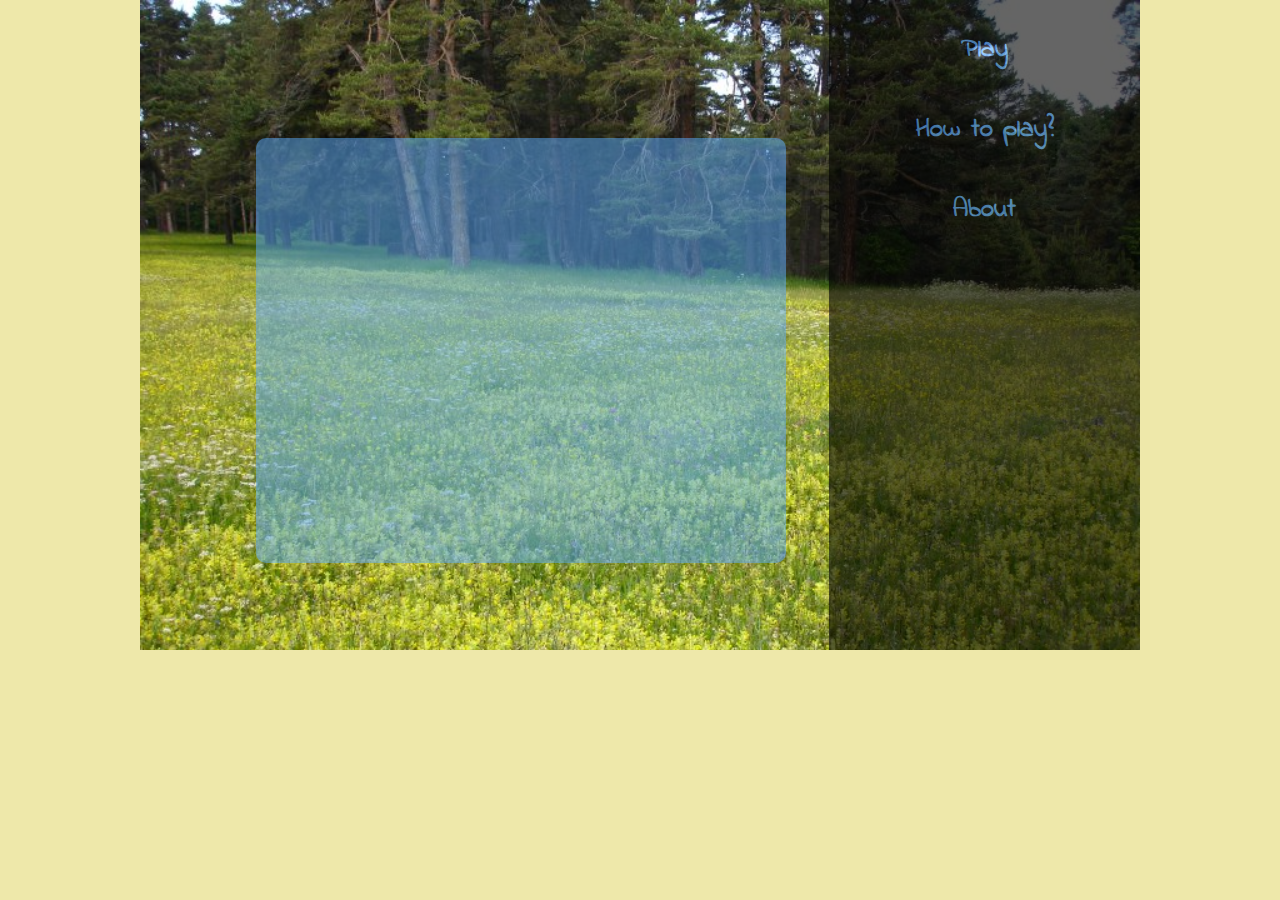
==== TeamWorkJavaScript/public_html/index.html @ 5c355692 "div for the story added" ====
﻿<!DOCTYPE html>
<html xmlns="http://www.w3.org/1999/xhtml">
<head>
    <title>Test game</title>
    <link href="CSS/Style.css" rel="stylesheet" />
    <link href="CSS/animate.css" rel="stylesheet" />
    <script src="Script/jquery-2.1.1.min.js"></script>
    <script src="Script/jquery.lettering.js"></script>
    <script src="Script/jquery.textillate.js"></script>
    <script src="Script/jquery.fittext.js"></script>
    <script src="Script/music.js"></script>
    <script>
        var music = new Audio('./music/animals.mp3');
        music = new Music(music);
    </script>
    <script src="Script/timer.js"></script>
    <script src="Script/messages.js"></script>
    <script>
        var timer = new Timer(90);
    </script>
</head>
<body>
    <div id="wrapper">
        <div id="menu"></div>
        <div id="navigation">
            <button id="back" onclick="(function () {
                $('#menu').show();
                $('#game').hide();
                $('#navigation').hide();
                $('#msg').hide();
                timer.reset();
                startGame();
            })();">
                Back
            </button>
            <button id="pause" onclick="(function () {
                if (timer.paused === false) {
                    document.removeEventListener('keydown', handler, false);
                    $('#msg').show();
                }
                else {
                    document.addEventListener('keydown', handler, false);
                    $('#msg').hide();
                }
                getMessage(messages[0]);
                $('#menu').hide();
                timer.pause();
            })();">
                Pause
            </button>
            <div id="score">Score: <span id="points">0</span></div>
            <div id="timer">Time: <span id="countdown"></span></div>
            <button id="music"onclick="(function () {
                $('#music').css('background-image', 'url(\'./IMG/sound-off.png\')');
            })();">
            </button>
        </div>
        <div id="msg"></div>
        <div id="aboutInfo"></div>
        <div id="howToPlay"></div>
        <div id="story"></div>
        <canvas id="game" width="1000" height="600"></canvas>
        <script>
            $(function () {
                $.get('menu.html', function (data) {
                    $('#menu').append(data);
                });
            });
            $('#game').hide();
            $('#msg').hide();
            $('#aboutInfo').hide();
            $('#howToPlay').hide();
            $('#navigation').hide();
            $(function () {
                //uncomment to animate text
                // $('#text').textillate();
            });
        </script>
    </div>
    <script src="Script/game.js"></script>
    <script src="Script/ball.js"></script>
</body>
</html>
---- TeamWorkJavaScript/public_html/CSS/Style.css ----
body {
    text-align: center;
    background-color: palegoldenrod;
    margin: 0;
    padding: 0;
}
#wrapper{
    margin: 0 auto;
    width: 80%;
}
#info{
    width: 250px;
    height: 500px;
    border: 1px solid red;
    float: right;
}
/* -------- NAVIGATION -------- */
#navigation{
    width: 1000px;
    height: 37px;
    margin: 0 auto;
    background-color: forestgreen;
    font-family: 'Comic Sans MS', Arial, sans-serif;
    box-sizing: border-box;
}
    #back, #pause, #score, #timer{
        display: inline-block;
        margin: 5px 10px;
        padding: 3px 10px;
        border-radius: 10px;
        box-sizing: border-box;
        width: 150px;
        height: 27px;
    }
    #back, #pause{
        background-color: limegreen;
        border: none;
        width: 100px;
        font-family: 'Indie Flower';
        font-weight: bold;
    }
    #score{
        width: 500px;
    }
    #music{
        display: inline-block;
        vertical-align: middle;
        width: 35px;
        height: 40px;
        background: url("../IMG/sound-on.png") no-repeat;
        border: none;
    }

/* ----------- MENU ----------- */
@font-face {
        font-family: 'Indie Flower';
        src: url('../font/IndieFlower.ttf');
    }
    #menu {
        text-align: center;
        background-image: url('../IMG/yellow_meadow.jpg');
        background-repeat: no-repeat;
        background-size: cover;
        margin: 0px auto;
        padding-top: 50px;
        width: 1000px;
        height: 600px;
    }
    .menu{
        float: right;
        width: 311px;
        height: 653px;
        background-color: black;
        opacity: 0.6;
    
        margin-top: -53px;
}
    #start, #story, #controls, #about {
        font-family: 'Indie Flower', 'Comic Sans MS', Arial;
        display: block;
        padding: 15px;
        width: 300px;
        border: 0;
        font-size: 20px;
        color: #5CADFF;
        font-weight:bold;
        background:transparent;
    }
    #start:hover, #story:hover, #controls:hover, #about:hover{
        cursor:pointer;
        background-color: #5CADFF;
        color: black;
    }
    #start{
        margin: 0 auto;
    }
    #story, #controls, #about {
        margin: 10px auto;
    }
/* ----------- END MENU ----------- */

#game {
    /*position: fixed;*/
    /*background-image: url('../IMG/Backround_with_light.png'); */
    background-image: url('../IMG/background_V1_2.jpg');
}
/* ----------- MESSAGE ----------- */
#msg{
    width: 400px;
    height: 200px;
    margin:  5% 27%;
    position: absolute;
    display: block;
    background-color: yellowgreen;
    border-radius: 10px;
    opacity: 0.9;
    color: #000000;
    font-family: 'Indie Flower', 'Comic Sans MS', Arial;
}
/* ----------- MESSAGE ----------- */
#aboutInfo, #howToPlay, #story{
    width: 500px;
    height: 400px;
    margin:  -40% 10%;
    padding-top: 10px;
    position: absolute;
    display: block;
    background-color: #5CADFF;
    border-radius: 10px;
    opacity: 0.5;
    color: #000000;
    font-family: Tahoma, Arial, sans-serif;
    font-size: 20px;
}
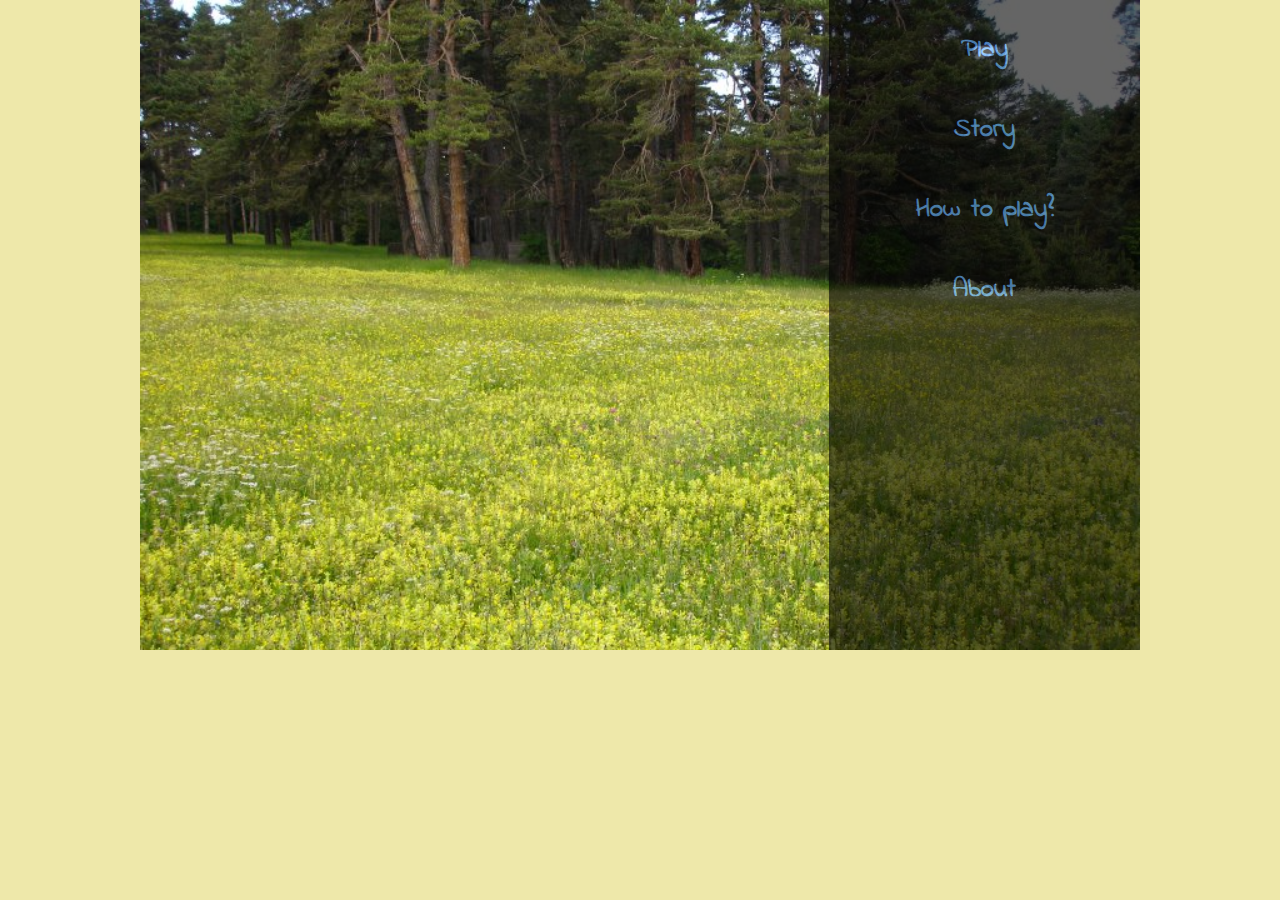
==== commit 49f3b8b5: "active menu buttons" ====
--- a/TeamWorkJavaScript/public_html/index.html
+++ b/TeamWorkJavaScript/public_html/index.html
@@ -58,7 +58,7 @@
         <div id="msg"></div>
         <div id="aboutInfo"></div>
         <div id="howToPlay"></div>
-        <div id="story"></div>
+        <div id="gameStory"></div>
         <canvas id="game" width="1000" height="600"></canvas>
         <script>
             $(function () {
@@ -70,6 +70,7 @@
             $('#msg').hide();
             $('#aboutInfo').hide();
             $('#howToPlay').hide();
+            $('#gameStory').hide();
             $('#navigation').hide();
             $(function () {
                 //uncomment to animate text
--- a/TeamWorkJavaScript/public_html/CSS/Style.css
+++ b/TeamWorkJavaScript/public_html/CSS/Style.css
@@ -118,7 +118,7 @@
     font-family: 'Indie Flower', 'Comic Sans MS', Arial;
 }
 /* ----------- MESSAGE ----------- */
-#aboutInfo, #howToPlay, #story{
+#aboutInfo, #howToPlay, #gameStory{
     width: 500px;
     height: 400px;
     margin:  -40% 10%;
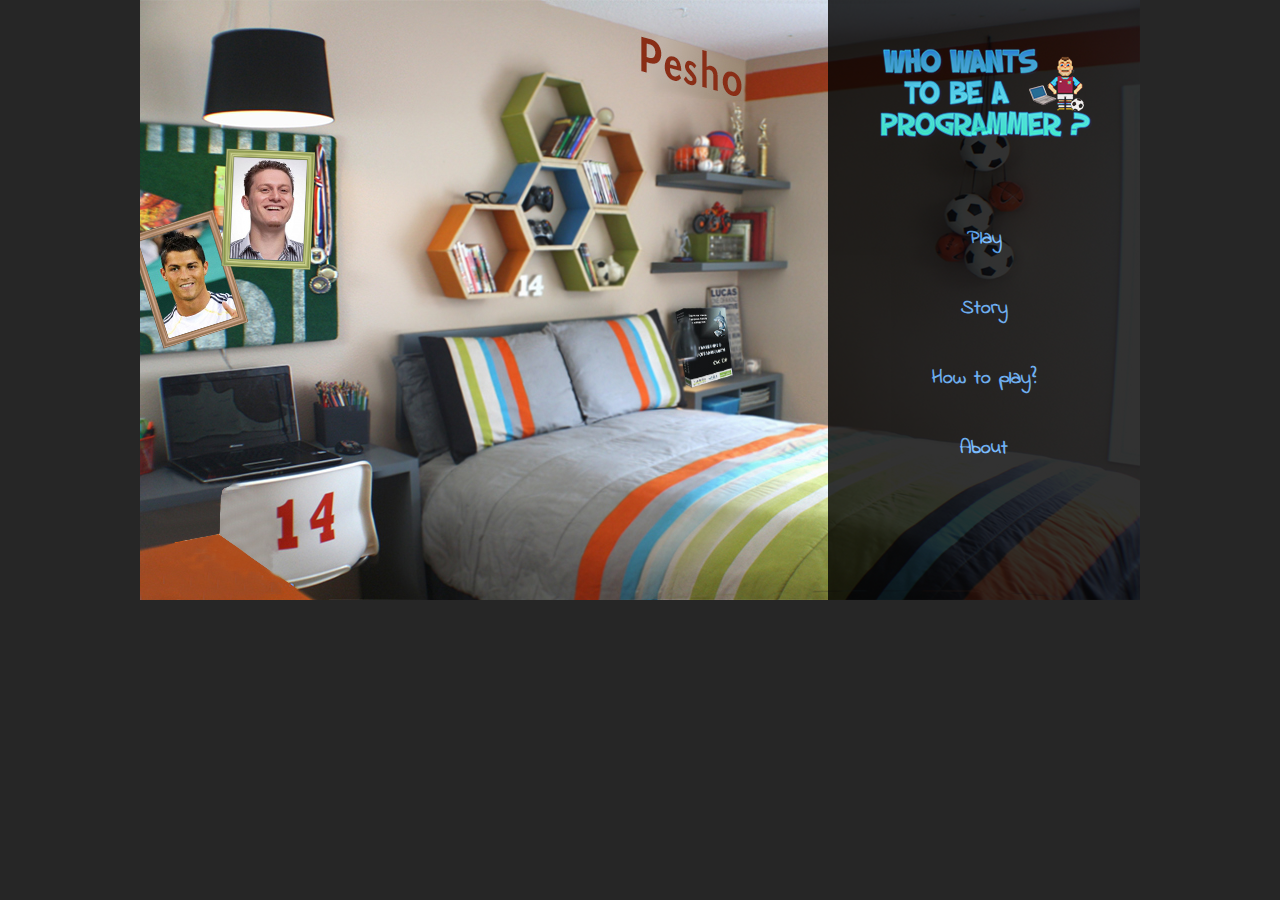
==== commit bbfd7ae6: "index menu" ====
--- a/TeamWorkJavaScript/public_html/index.html
+++ b/TeamWorkJavaScript/public_html/index.html
@@ -22,18 +22,17 @@
 <body>
     <div id="wrapper">
         <div id="menu"></div>
-        <div id="navigation">
-            <button id="back" onclick="(function () {
+            <div id="navigation">
+                <div id="back" onclick="(function () {
                 $('#menu').show();
                 $('#game').hide();
                 $('#navigation').hide();
                 $('#msg').hide();
                 timer.reset();
                 startGame();
-            })();">
-                Back
-            </button>
-            <button id="pause" onclick="(function () {
+                })();">Back</div>
+                
+                 <div id="pause" onclick="(function () {
                 if (timer.paused === false) {
                     document.removeEventListener('keydown', handler, false);
                     $('#msg').show();
@@ -45,16 +44,16 @@
                 getMessage(messages[0]);
                 $('#menu').hide();
                 timer.pause();
-            })();">
-                Pause
-            </button>
-            <div id="score">Score: <span id="points">0</span></div>
-            <div id="timer">Time: <span id="countdown"></span></div>
-            <button id="music"onclick="(function () {
-                $('#music').css('background-image', 'url(\'./IMG/sound-off.png\')');
-            })();">
-            </button>
-        </div>
+            })();">Pause                     
+                </div>
+                
+                <div id="score">Score: <span id="points">0</span></div>
+                <div id="timer">Time: <span id="countdown"></span></div>
+                <button id="music"onclick="(function () {
+                    $('#music').css('background-image', 'url(\'./IMG/sound-off.png\')');
+                })();">
+                </button>
+            </div>
         <div id="msg"></div>
         <div id="aboutInfo"></div>
         <div id="howToPlay"></div>
--- a/TeamWorkJavaScript/public_html/CSS/Style.css
+++ b/TeamWorkJavaScript/public_html/CSS/Style.css
@@ -1,6 +1,6 @@
 body {
     text-align: center;
-    background-color: palegoldenrod;
+    background-color: #262626;
     margin: 0;
     padding: 0;
 }
@@ -19,28 +19,43 @@
     width: 1000px;
     height: 37px;
     margin: 0 auto;
-    background-color: forestgreen;
+    background-color: black;
     font-family: 'Comic Sans MS', Arial, sans-serif;
     box-sizing: border-box;
+    padding-bottom: 44px;
 }
-    #back, #pause, #score, #timer{
+    #score, #timer{
         display: inline-block;
         margin: 5px 10px;
         padding: 3px 10px;
-        border-radius: 10px;
         box-sizing: border-box;
         width: 150px;
         height: 27px;
+        color: #5CADFF;
     }
     #back, #pause{
-        background-color: limegreen;
-        border: none;
-        width: 100px;
         font-family: 'Indie Flower';
         font-weight: bold;
+        display: inline-block;
+        color: #5CADFF;
+        margin-right: 17px;
+        width: 100px;
+    }
+    #back:hover, #pause:hover{
+        background-color: #5CADFF;
+        font-family: 'Indie Flower';
+        color: black;
+        cursor: pointer;
+        -webkit-transition: all .1s ease; /* For Safari 3.1 to 6.0 */
+        transition: width 1s linear 2s;
+    }
+    #pause:focus{
+        background-color: #5CADFF;
+        color: black;
     }
     #score{
         width: 500px;
+        color: #5CADFF;
     }
     #music{
         display: inline-block;
@@ -49,6 +64,7 @@
         height: 40px;
         background: url("../IMG/sound-on.png") no-repeat;
         border: none;
+        color: #5CADFF;
     }
 
 /* ----------- MENU ----------- */
@@ -58,22 +74,21 @@
     }
     #menu {
         text-align: center;
-        background-image: url('../IMG/yellow_meadow.jpg');
+        background-image: url('../IMG/background_Menu_V3.jpg');
         background-repeat: no-repeat;
         background-size: cover;
         margin: 0px auto;
-        padding-top: 50px;
         width: 1000px;
         height: 600px;
     }
     .menu{
         float: right;
-        width: 311px;
-        height: 653px;
+        width: 312px;
+        height: 579px;
         background-color: black;
-        opacity: 0.6;
-    
-        margin-top: -53px;
+        opacity: 0.8;
+        padding-top: 21px;
+        margin-top: 0px;
 }
     #start, #story, #controls, #about {
         font-family: 'Indie Flower', 'Comic Sans MS', Arial;
@@ -81,7 +96,7 @@
         padding: 15px;
         width: 300px;
         border: 0;
-        font-size: 20px;
+        font-size: 15px;
         color: #5CADFF;
         font-weight:bold;
         background:transparent;
@@ -90,7 +105,16 @@
         cursor:pointer;
         background-color: #5CADFF;
         color: black;
+        font-size: 30px;
+        -webkit-transition: all .3s ease; /* For Safari 3.1 to 6.0 */
+        transition: all .3s ease;
     }
+    #start:focus, #story:focus, #controls:focus, #about:focus{
+    cursor:pointer;
+    background-color: #5CADFF;
+    color: black;
+    font-size: 30px;
+}
     #start{
         margin: 0 auto;
     }
@@ -98,7 +122,16 @@
         margin: 10px auto;
     }
 /* ----------- END MENU ----------- */
-
+.logo{
+    margin-bottom: 61px;
+    margin-top: 20px;
+}
+/* ----------- logo ----------- */
+.logo{
+    margin-bottom: 61px;
+    margin-top: 20px;
+}
+/* ----------- END LOGO ----------- */
 #game {
     /*position: fixed;*/
     /*background-image: url('../IMG/Backround_with_light.png'); */
@@ -111,23 +144,23 @@
     margin:  5% 27%;
     position: absolute;
     display: block;
-    background-color: yellowgreen;
+    background-color: #5CADFF;
     border-radius: 10px;
-    opacity: 0.9;
+    opacity: 0.8;
     color: #000000;
     font-family: 'Indie Flower', 'Comic Sans MS', Arial;
 }
 /* ----------- MESSAGE ----------- */
 #aboutInfo, #howToPlay, #gameStory{
     width: 500px;
-    height: 400px;
-    margin:  -40% 10%;
+    height: 450px;
+    margin:  -37% 10%;
     padding-top: 10px;
     position: absolute;
     display: block;
     background-color: #5CADFF;
     border-radius: 10px;
-    opacity: 0.5;
+    opacity: 0.8;
     color: #000000;
     font-family: Tahoma, Arial, sans-serif;
     font-size: 20px;
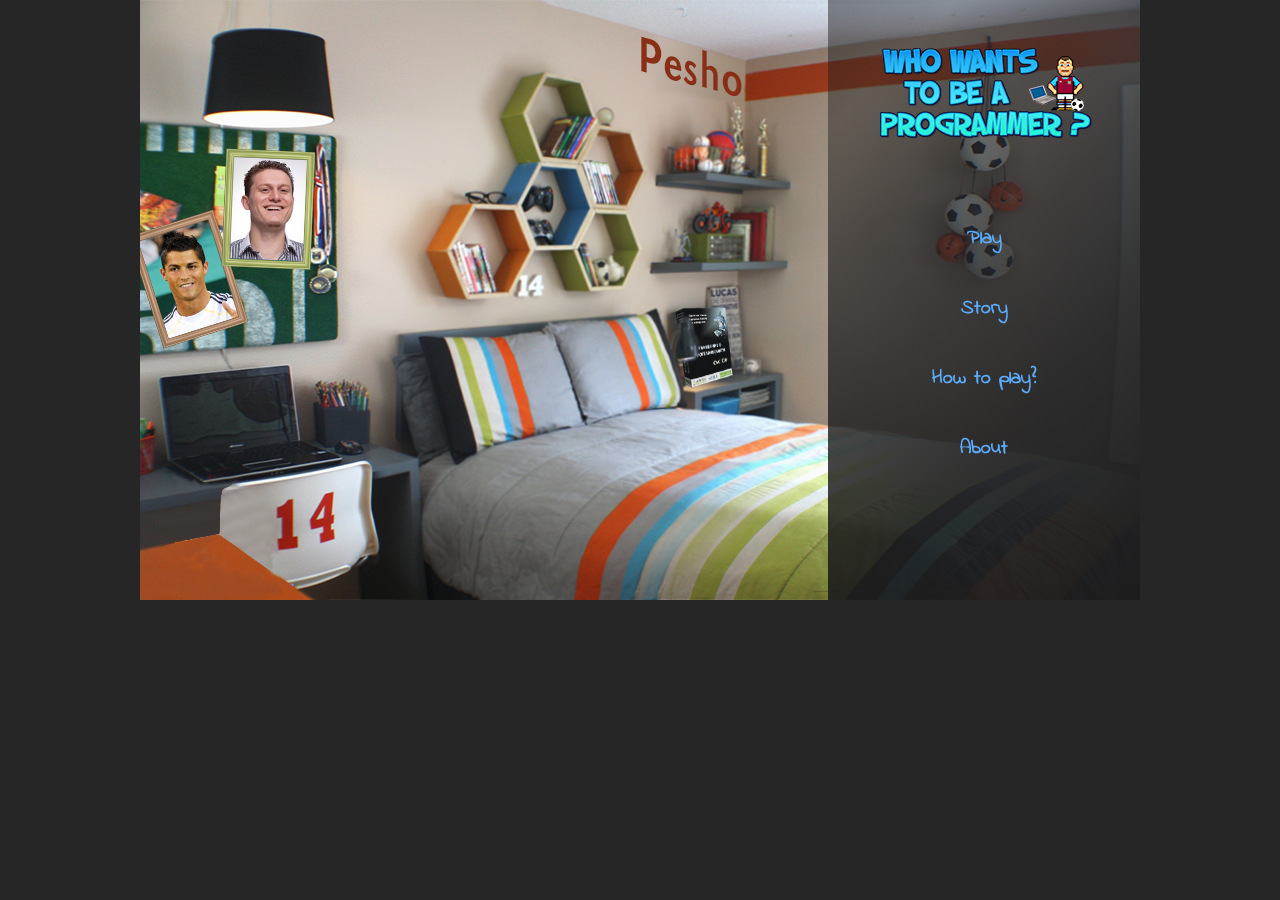
==== commit 93ae3e69: "game fix" ====
--- a/TeamWorkJavaScript/public_html/index.html
+++ b/TeamWorkJavaScript/public_html/index.html
@@ -9,15 +9,16 @@
     <script src="Script/jquery.textillate.js"></script>
     <script src="Script/jquery.fittext.js"></script>
     <script src="Script/music.js"></script>
+    <script src="Script/timer.js"></script>
+    <script src="Script/game.js"></script>
     <script>
         var music = new Audio('./music/animals.mp3');
         music = new Music(music);
     </script>
-    <script src="Script/timer.js"></script>
+    <script>
+        var timer = new Timer(9);
+    </script>
     <script src="Script/messages.js"></script>
-    <script>
-        var timer = new Timer(90);
-    </script>
 </head>
 <body>
     <div id="wrapper">
@@ -29,12 +30,13 @@
                 $('#navigation').hide();
                 $('#msg').hide();
                 timer.reset();
-                startGame();
+                startGame(1);
                 })();">Back</div>
                 
                  <div id="pause" onclick="(function () {
                 if (timer.paused === false) {
                     document.removeEventListener('keydown', handler, false);
+                    clearInterval(enemyMovement);
                     $('#msg').show();
                 }
                 else {
@@ -71,13 +73,7 @@
             $('#howToPlay').hide();
             $('#gameStory').hide();
             $('#navigation').hide();
-            $(function () {
-                //uncomment to animate text
-                // $('#text').textillate();
-            });
         </script>
     </div>
-    <script src="Script/game.js"></script>
-    <script src="Script/ball.js"></script>
 </body>
 </html>
--- a/TeamWorkJavaScript/public_html/CSS/Style.css
+++ b/TeamWorkJavaScript/public_html/CSS/Style.css
@@ -23,6 +23,7 @@
     font-family: 'Comic Sans MS', Arial, sans-serif;
     box-sizing: border-box;
     padding-bottom: 44px;
+    opacity: 0.8;
 }
     #score, #timer{
         display: inline-block;
@@ -85,10 +86,24 @@
         float: right;
         width: 312px;
         height: 579px;
-        background-color: black;
-        opacity: 0.8;
+       // background-color: black;
+       // opacity: 0.8;
         padding-top: 21px;
         margin-top: 0px;
+        /* IE9 SVG, needs conditional override of 'filter' to 'none' */
+       background: url([data-uri]);
+       background: -moz-linear-gradient(-45deg,  rgba(28,28,28,0.49) 1%, rgba(28,28,28,0.44) 14%, rgba(28,28,28,0.65) 30%, rgba(28,28,28,0.8) 47%, rgba(28,28,28,0.9) 66%, rgba(28,28,28,0.95) 84%, rgba(28,28,28,0.99) 98%, rgba(28,28,28,1) 100%); /* FF3.6+ */
+       background: -webkit-gradient(linear, left top, right bottom, color-stop(1%,rgba(28,28,28,0.49)), color-stop(14%,rgba(28,28,28,0.44)), color-stop(30%,rgba(28,28,28,0.65)), color-stop(47%,rgba(28,28,28,0.8)), color-stop(66%,rgba(28,28,28,0.9)), color-stop(84%,rgba(28,28,28,0.95)), color-stop(98%,rgba(28,28,28,0.99)), color-stop(100%,rgba(28,28,28,1))); /* Chrome,Safari4+ */
+       background: -webkit-linear-gradient(-45deg,  rgba(28,28,28,0.49) 1%,rgba(28,28,28,0.44) 14%,rgba(28,28,28,0.65) 30%,rgba(28,28,28,0.8) 47%,rgba(28,28,28,0.9) 66%,rgba(28,28,28,0.95) 84%,rgba(28,28,28,0.99) 98%,rgba(28,28,28,1) 100%); /* Chrome10+,Safari5.1+ */
+       background: -o-linear-gradient(-45deg,  rgba(28,28,28,0.49) 1%,rgba(28,28,28,0.44) 14%,rgba(28,28,28,0.65) 30%,rgba(28,28,28,0.8) 47%,rgba(28,28,28,0.9) 66%,rgba(28,28,28,0.95) 84%,rgba(28,28,28,0.99) 98%,rgba(28,28,28,1) 100%); /* Opera 11.10+ */
+       background: -ms-linear-gradient(-45deg,  rgba(28,28,28,0.49) 1%,rgba(28,28,28,0.44) 14%,rgba(28,28,28,0.65) 30%,rgba(28,28,28,0.8) 47%,rgba(28,28,28,0.9) 66%,rgba(28,28,28,0.95) 84%,rgba(28,28,28,0.99) 98%,rgba(28,28,28,1) 100%); /* IE10+ */
+       background: linear-gradient(135deg,  rgba(28,28,28,0.49) 1%,rgba(28,28,28,0.44) 14%,rgba(28,28,28,0.65) 30%,rgba(28,28,28,0.8) 47%,rgba(28,28,28,0.9) 66%,rgba(28,28,28,0.95) 84%,rgba(28,28,28,0.99) 98%,rgba(28,28,28,1) 100%); /* W3C */
+       filter: progid:DXImageTransform.Microsoft.gradient( startColorstr='#7d1c1c1c', endColorstr='#1c1c1c',GradientType=1 ); /* IE6-8 fallback on horizontal gradient */
+
+
+
+
+
 }
     #start, #story, #controls, #about {
         font-family: 'Indie Flower', 'Comic Sans MS', Arial;
@@ -165,3 +180,59 @@
     font-family: Tahoma, Arial, sans-serif;
     font-size: 20px;
 }
+/* ----------- howToPlay ----------- */
+.keyImg{
+    margin-left: 86px;
+    height: 72px;
+    margin-top: -216px;
+    width: 33px;
+    height: 54px;
+    opacity: 1 !important;
+}
+.avoid{
+    font-size: 20px;
+    margin-top: 46px;
+    margin-left: 28px;
+    width: 50px;
+}
+.collect{
+    font-size: 20px;
+    margin-left: -371px;
+    margin-right: 10px;   
+    margin-top: 29px;
+}
+.howToPlay{
+    font-size: 37px;
+    font-family: 'Comic Sans MS', Arial, sans-serif;
+    font-weight: bold;
+    margin-top: 7px;
+}
+.upKeys{
+    margin-top: 109px;
+    margin-left: -276px;
+}
+.move{
+    margin-left: 215px;
+    margin-top: -70px;
+}
+.fire{
+    margin-left: 194px;
+    margin-top: -64px;
+}
+.space{
+    margin-left: -279px;
+    margin-top: -193px;
+    /* width: 118px; */
+}
+.spaceImg{
+    width: 196px;
+    height: 54px;
+}
+.shap{
+    margin-top: -56px;
+    margin-left: -120px;
+}
+.shap1{
+    margin-top: -56px;
+    margin-left: -172px;
+}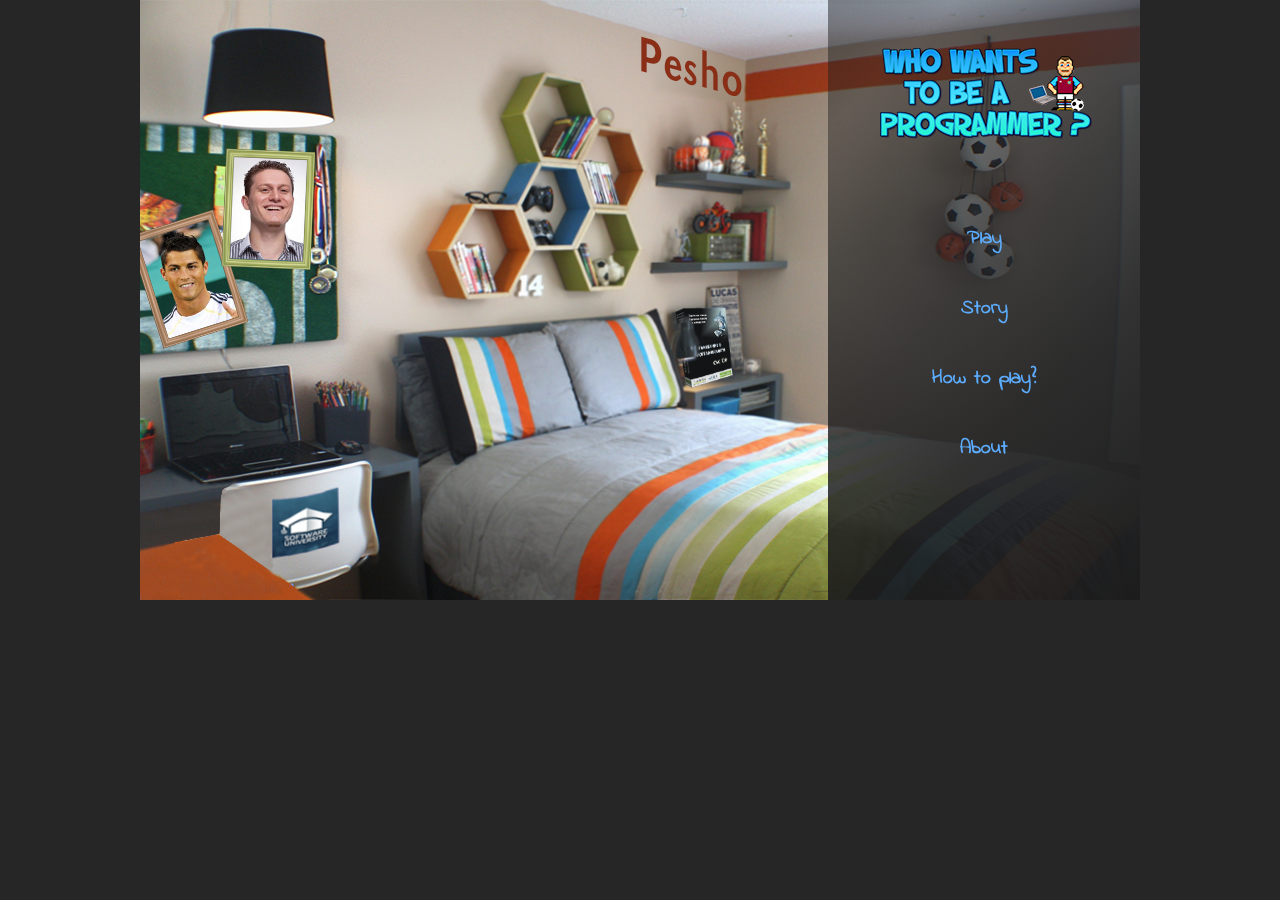
==== commit 586b72b0: "new background" ====
--- a/TeamWorkJavaScript/public_html/index.html
+++ b/TeamWorkJavaScript/public_html/index.html
@@ -1,7 +1,7 @@
 ﻿<!DOCTYPE html>
 <html xmlns="http://www.w3.org/1999/xhtml">
 <head>
-    <title>Test game</title>
+    <title>Who wants to be a programmer</title>
     <link href="CSS/Style.css" rel="stylesheet" />
     <link href="CSS/animate.css" rel="stylesheet" />
     <script src="Script/jquery-2.1.1.min.js"></script>
@@ -12,31 +12,25 @@
     <script src="Script/timer.js"></script>
     <script src="Script/game.js"></script>
     <script>
-        var music = new Audio('./music/animals.mp3');
-        music = new Music(music);
-    </script>
-    <script>
-        var timer = new Timer(9);
+        var timer = new Timer(120);
+        var audio = new Audio('./music/Game_win.mp3');
+        audio.play();
     </script>
     <script src="Script/messages.js"></script>
 </head>
 <body>
     <div id="wrapper">
         <div id="menu"></div>
-            <div id="navigation">
-                <div id="back" onclick="(function () {
-                $('#menu').show();
-                $('#game').hide();
-                $('#navigation').hide();
-                $('#msg').hide();
-                timer.reset();
-                startGame(1);
-                })();">Back</div>
-                
-                 <div id="pause" onclick="(function () {
+        <div id="navigation">
+            <div id="back" onclick="
+    $('#menu').show();
+    $('#game').hide();
+    $('#navigation').hide();
+    $('#msg').hide();
+    timer.reset(); location.href = 'index.html';">Back</div>
+            <div id="pause" onclick="(function () {
                 if (timer.paused === false) {
                     document.removeEventListener('keydown', handler, false);
-                    clearInterval(enemyMovement);
                     $('#msg').show();
                 }
                 else {
@@ -44,18 +38,28 @@
                     $('#msg').hide();
                 }
                 getMessage(messages[0]);
-                $('#menu').hide();
+                //$('#menu').hide();
                 timer.pause();
-            })();">Pause                     
-                </div>
-                
-                <div id="score">Score: <span id="points">0</span></div>
-                <div id="timer">Time: <span id="countdown"></span></div>
-                <button id="music"onclick="(function () {
-                    $('#music').css('background-image', 'url(\'./IMG/sound-off.png\')');
-                })();">
-                </button>
+            })();">
+                Pause
             </div>
+
+            <div id="score">Score: <span id="points">0</span></div>
+            <div id="timer">Time: <span id="countdown"></span></div>
+            <div id="music" onclick="(function () {
+             var url = window.location.href +
+             'IMG/sound-on.png'; url = 'url(' + url + ')';
+              if ($('#music').css('background-image') == url)
+              { $('#music').css('background-image', 'url(\'./IMG/sound-off.png\')');
+               audio.pause();
+              } else {
+              $('#music').css('background-image', 'url(\'./IMG/sound-on.png\')');
+              audio.play();
+              }
+              })();">
+
+            </div>
+        </div>
         <div id="msg"></div>
         <div id="aboutInfo"></div>
         <div id="howToPlay"></div>
--- a/TeamWorkJavaScript/public_html/CSS/Style.css
+++ b/TeamWorkJavaScript/public_html/CSS/Style.css
@@ -10,8 +10,6 @@
 }
 #info{
     width: 250px;
-    height: 500px;
-    border: 1px solid red;
     float: right;
 }
 /* -------- NAVIGATION -------- */
@@ -34,8 +32,9 @@
         height: 27px;
         color: #5CADFF;
     }
-    #back, #pause{
-        font-family: 'Indie Flower';
+    #back, #pause {
+        text-decoration: none;
+        font-family: 'Indie Flower', 'Comic Sans MS', Arial, sans-serif;
         font-weight: bold;
         display: inline-block;
         color: #5CADFF;
@@ -44,7 +43,7 @@
     }
     #back:hover, #pause:hover{
         background-color: #5CADFF;
-        font-family: 'Indie Flower';
+        font-family: 'Indie Flower', "Comic Sans MS", Arial, sans-serif;
         color: black;
         cursor: pointer;
         -webkit-transition: all .1s ease; /* For Safari 3.1 to 6.0 */
@@ -67,6 +66,9 @@
         border: none;
         color: #5CADFF;
     }
+    #music:hover{
+        cursor: pointer;
+    }
 
 /* ----------- MENU ----------- */
 @font-face {
@@ -75,10 +77,9 @@
     }
     #menu {
         text-align: center;
-        background-image: url('../IMG/background_Menu_V3.jpg');
-        background-repeat: no-repeat;
+        background: url('../IMG/background_MenuV1.jpg') no-repeat;
         background-size: cover;
-        margin: 0px auto;
+        margin: 0 auto;
         width: 1000px;
         height: 600px;
     }
@@ -86,10 +87,8 @@
         float: right;
         width: 312px;
         height: 579px;
-       // background-color: black;
-       // opacity: 0.8;
         padding-top: 21px;
-        margin-top: 0px;
+        margin-top: 0;
         /* IE9 SVG, needs conditional override of 'filter' to 'none' */
        background: url([data-uri]);
        background: -moz-linear-gradient(-45deg,  rgba(28,28,28,0.49) 1%, rgba(28,28,28,0.44) 14%, rgba(28,28,28,0.65) 30%, rgba(28,28,28,0.8) 47%, rgba(28,28,28,0.9) 66%, rgba(28,28,28,0.95) 84%, rgba(28,28,28,0.99) 98%, rgba(28,28,28,1) 100%); /* FF3.6+ */
@@ -99,11 +98,6 @@
        background: -ms-linear-gradient(-45deg,  rgba(28,28,28,0.49) 1%,rgba(28,28,28,0.44) 14%,rgba(28,28,28,0.65) 30%,rgba(28,28,28,0.8) 47%,rgba(28,28,28,0.9) 66%,rgba(28,28,28,0.95) 84%,rgba(28,28,28,0.99) 98%,rgba(28,28,28,1) 100%); /* IE10+ */
        background: linear-gradient(135deg,  rgba(28,28,28,0.49) 1%,rgba(28,28,28,0.44) 14%,rgba(28,28,28,0.65) 30%,rgba(28,28,28,0.8) 47%,rgba(28,28,28,0.9) 66%,rgba(28,28,28,0.95) 84%,rgba(28,28,28,0.99) 98%,rgba(28,28,28,1) 100%); /* W3C */
        filter: progid:DXImageTransform.Microsoft.gradient( startColorstr='#7d1c1c1c', endColorstr='#1c1c1c',GradientType=1 ); /* IE6-8 fallback on horizontal gradient */
-
-
-
-
-
 }
     #start, #story, #controls, #about {
         font-family: 'Indie Flower', 'Comic Sans MS', Arial;
@@ -156,23 +150,36 @@
 #msg{
     width: 400px;
     height: 200px;
-    margin:  5% 27%;
+    margin:  1% 27%;
     position: absolute;
     display: block;
     background-color: #5CADFF;
     border-radius: 10px;
-    opacity: 0.8;
+    opacity: 0.95;
     color: #000000;
-    font-family: 'Indie Flower', 'Comic Sans MS', Arial;
+    font-family: 'Indie Flower', 'Comic Sans MS', Arial, sans-serif;
+    font-size: 25px;
+}
+#playAgain{
+    font-family: 'Indie Flower', 'Comic Sans MS', Arial, sans-serif;
+    height: 70px;
+    width: 190px;
+    border: 1px solid #000000;
+    font-size: 30px;
+    border-radius: 5px;
+    background-color: #5CADFF;
+}
+#playAgain a{
+    text-decoration: none;
+    color: #000000;
 }
 /* ----------- MESSAGE ----------- */
 #aboutInfo, #howToPlay, #gameStory{
     width: 500px;
     height: 450px;
-    margin:  -37% 10%;
+    margin:  -550px 200px;
     padding-top: 10px;
-    position: absolute;
-    display: block;
+    position: relative;
     background-color: #5CADFF;
     border-radius: 10px;
     opacity: 0.8;
@@ -191,7 +198,7 @@
 }
 .avoid{
     font-size: 20px;
-    margin-top: 46px;
+    margin-top: 83px;
     margin-left: 28px;
     width: 50px;
 }
@@ -199,7 +206,7 @@
     font-size: 20px;
     margin-left: -371px;
     margin-right: 10px;   
-    margin-top: 29px;
+    margin-top: 47px;
 }
 .howToPlay{
     font-size: 37px;
@@ -208,7 +215,7 @@
     margin-top: 7px;
 }
 .upKeys{
-    margin-top: 109px;
+    margin-top: 51px;
     margin-left: -276px;
 }
 .move{
